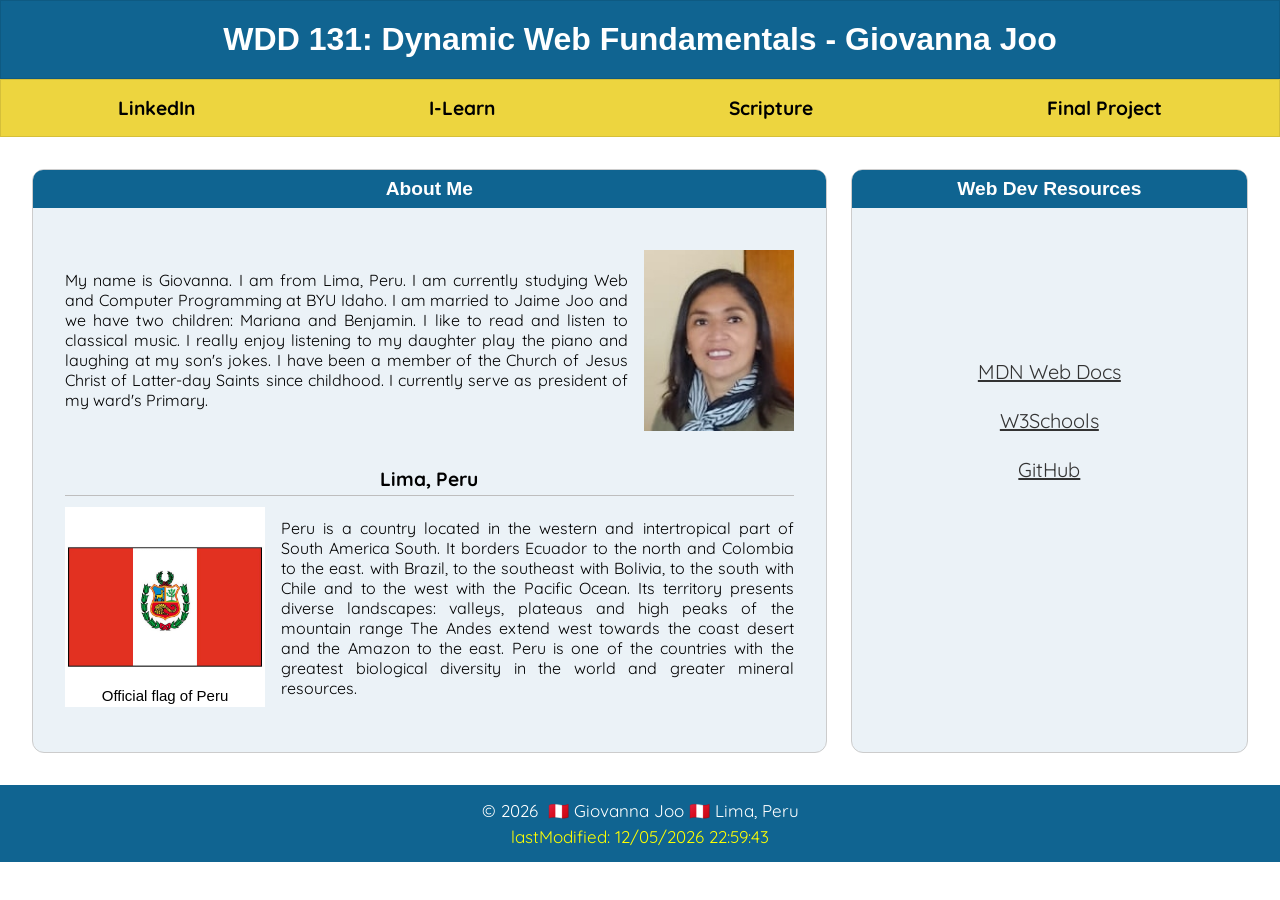
==== index.html @ 3ef0c319 "ok" ====
<!DOCTYPE html>
<html lang="en">
<head>
    <meta charset="UTF-8">
    <meta name="viewport" content="width=device-width, initial-scale=1.0">
    <title>WDD 131 | Dynamic Web Fundamentals | Giovanna Joo </title>
    <meta name="description" content="WDD 131 Dynamic Web Fundamentals Giovanna Joo's homepage">
    <meta name="author" content="Giovanna Joo">
    <link rel="stylesheet" href="styles/base.css"> 
    <script src="scripts/getdates.js" defer></script>

    
</head>
<body>
    <header>
    <h1>WDD 131: Dynamic Web Fundamentals - Giovanna Joo</h1>
    </header>

    <nav>
        <a href="https://linkedin.com">LinkedIn</a>
        <a href="https://byui.instructure.com/.">I-Learn</a>
        <a href="https://www.churchofjesuschrist.org/study/scriptures/bofm/2-ne/31?lang=eng&id=p20#p20">Scripture</a>
        <a href="#">Final Project</a>       
    </nav>
        <main>
            <section class="card">
                <h2>About Me</h2>
                
                <div class="content-wrapper">
                    
                <p>My name is Giovanna. I am from Lima, Peru.  I am currently studying Web and Computer Programming at BYU Idaho.
                    I am married to Jaime Joo and we have two children: Mariana and Benjamin.
                    I like to read and listen to classical music.
                    I really enjoy listening to my daughter play the piano and laughing at my son's jokes. I have been a member of 
                    the Church of Jesus Christ of Latter-day Saints since childhood. I currently serve as president of my ward's Primary.
                </p>  
                <img src="images/profile.jpg" alt="Giovanna Joo" width="200">
                </div>

                <h3>Lima, Peru</h3>

                <div class="country-wrapper">
                
                <p>Peru is a country located
                    in the western and intertropical part of South America
                    South. It borders Ecuador to the north and Colombia to the east.
                    with Brazil, to the southeast with Bolivia, to the south with Chile and to the
                    west with the Pacific Ocean.
                    Its territory presents diverse landscapes:
                    valleys, plateaus and high peaks of the mountain range
                    The Andes extend west towards the coast
                    desert and the Amazon to the east. Peru is
                    one of the countries with the greatest biological diversity in
                    the world and greater mineral resources.</p>
                <figure>
                <img src="images/peru.jpg" alt="Peru" width="200">
                <figcaption>Official flag of Peru</figcaption>
                </figure>
                </div>
            </section>

            <section class="card">
                <h2>Web Dev Resources</h2>
                
                <ul>
                    <li><a href="https://developer.mozilla.org/en-US/" target="_blank">MDN Web Docs</a></li>
                    <li><a href="https://www.w3schools.com" target="_blank">W3Schools</a></li>
                    <li><a href="https://github.com/iamismile/web-dev-resources" target="_blank">GitHub</a></li>
                </ul>
               
            </section>
        </main>
        
    <footer>
        <p>©️<span id="currentyear"></span> 🇵🇪 Giovanna Joo 🇵🇪 Lima, Peru</p>
        <p id="lastModified"></p>

    </footer> 
</body>            
</html>
---- styles/base.css ----
@import url('https://fonts.googleapis.com/css2?family=Quicksand:wght@300..700&family=Roboto+Flex:opsz,wght@8..144,100..1000&display=swap');

* {
    margin: 0;
    padding: 0;
    box-sizing: border-box;
  }

  body {
    font-family: "Quicksand", sans-serif;
  }

  header {
    
    padding: 20px;
    background-color: rgba(10, 96, 142, 0.971);
    color: white;
    display: flex;
    align-items: center;
    justify-content: center;
    border: 1px solid rgba(0, 0, 0, 0.1);
    
  }

  header,
  main {
    margin: 0 auto;
  }
  
  h1 {
    font-size: 2rem;
    font-family: "Roboto", sans-serif;
  }
  
  nav {
    background-color: #ecd333f0;
    margin: 0 auto;
    max-width: 1500px;
    display: flex;
    justify-content: space-around;
    border: 1px solid rgba(0, 0, 0, 0.1);
  
  }
  
  nav a {
    display: block;
    color: black;
    text-align: center;
    padding: 1rem;
    text-decoration: none;
    font-size: 1.2rem;
    font-weight: 700;
    font-family: "Quicksand", sans-serif;

  }

  nav a:hover {
    background-color: white;

  }

  main {
    display: grid;
    grid-template-columns: 4fr 2fr;
    padding: 2rem;
    gap: 1.5rem;
    
  }

  .card {
    background-color:rgb(235, 242, 247);
    border-radius: 12px;
    border: 1px solid #ccc;
    padding: 2rem;
    position: relative;
    
   

  }

  .card h2 {
    font-size: 1.2rem;
    margin-top: 0;
    font-family: "Roboto", sans-serif;
    background-color: rgba(10, 96, 142, 0.971);
    color: white;
    text-align: center;
    padding: 0.5rem 1.5rem;
    border-top-left-radius: 10px;
    border-top-right-radius: 10px;
    position: absolute;
    top: 0;
    left: 0;
    right: 0;
    
}

.card .content-wrapper {
  display: flex;
  flex-direction: reverse;
  align-items: center;

}

.card .content-wrapper p {
  flex: 1;
  margin-right: 1rem;
  text-align: justify;
  margin-top: 3rem;
}

.card .content-wrapper img {

  max-width: 150px; 
  height: auto; 
  margin-top: 3rem;
  
    
}

.card h3 {

  font-size: 1.2rem;
  text-align: center;
  margin-top: 2rem;
  border-bottom: 1px solid #bebebe;
  padding: 4px;
  
}

.card .country-wrapper {
  display: flex;
  flex-direction: row-reverse;
  align-items: center;
  margin-bottom: 1rem;
  
}

.card .country-wrapper p {
  flex: 1;
  margin-left: 1rem;
  text-align: justify;
  margin-top: 1rem;
}

.card .country-wrapper figure img {

  max-width: 200px; 
  height: auto; 
  margin-top: 0.5rem;
  display: block;
  
}

.country-wrapper figure {
  text-align: center;
  margin-top: 0.2rem;
}

.country-wrapper figcaption {
  font-family: "Roboto", sans-serif;
  font-size: 15px;
  margin-top: -20px;
  
}

.card ul {
  list-style: none; 
  padding: 0;
  margin: 0; 
  text-align: center; 
  margin-top: 45%;
}

.card ul li {
  margin-bottom: 0.5rem; 
  
}

.card ul li a {
  
  color: #333; 
  padding: 0.5rem 1rem; 
  display: inline-block; 
  font-size: 20px;
  font-family: "Quicksand", sans-serif;
}

  footer {
    text-align: center;
    padding: 10px;
    background-color: rgba(10, 96, 142, 0.971);
    color: white;
    font-family: "Quicksand", sans-serif;

  }


footer p {
    margin: 5px 0; 
    font-size: 17px; 
}

#currentyear {
    
    margin: 0 5px; 
}

#lastModified {
    
    color: yellow;
}
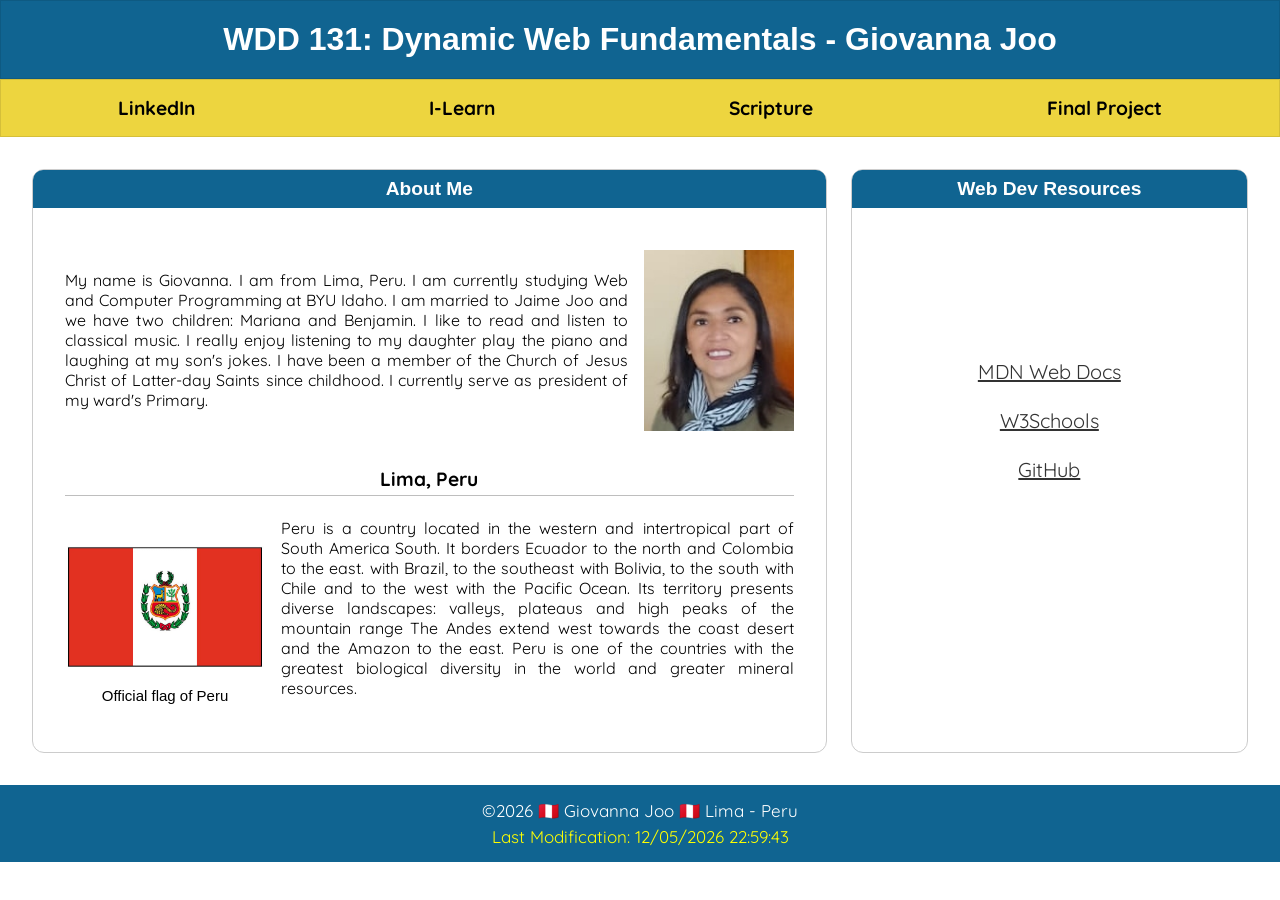
==== commit bf03eab9: "ok" ====
--- a/index.html
+++ b/index.html
@@ -72,7 +72,7 @@
         </main>
         
     <footer>
-        <p>©️<span id="currentyear"></span> 🇵🇪 Giovanna Joo 🇵🇪 Lima, Peru</p>
+        <p>©<span id="currentyear"></span> 🇵🇪 Giovanna Joo 🇵🇪 Lima - Peru</p>
         <p id="lastModified"></p>
 
     </footer> 
--- a/styles/base.css
+++ b/styles/base.css
@@ -68,7 +68,7 @@
   }
 
   .card {
-    background-color:rgb(235, 242, 247);
+    background-color: white;
     border-radius: 12px;
     border: 1px solid #ccc;
     padding: 2rem;
@@ -190,7 +190,6 @@
     text-align: center;
     padding: 10px;
     background-color: rgba(10, 96, 142, 0.971);
-    color: white;
     font-family: "Quicksand", sans-serif;
 
   }
@@ -199,11 +198,9 @@
 footer p {
     margin: 5px 0; 
     font-size: 17px; 
-}
-
-#currentyear {
-    
-    margin: 0 5px; 
+    color: white;
+    
+
 }
 
 #lastModified {
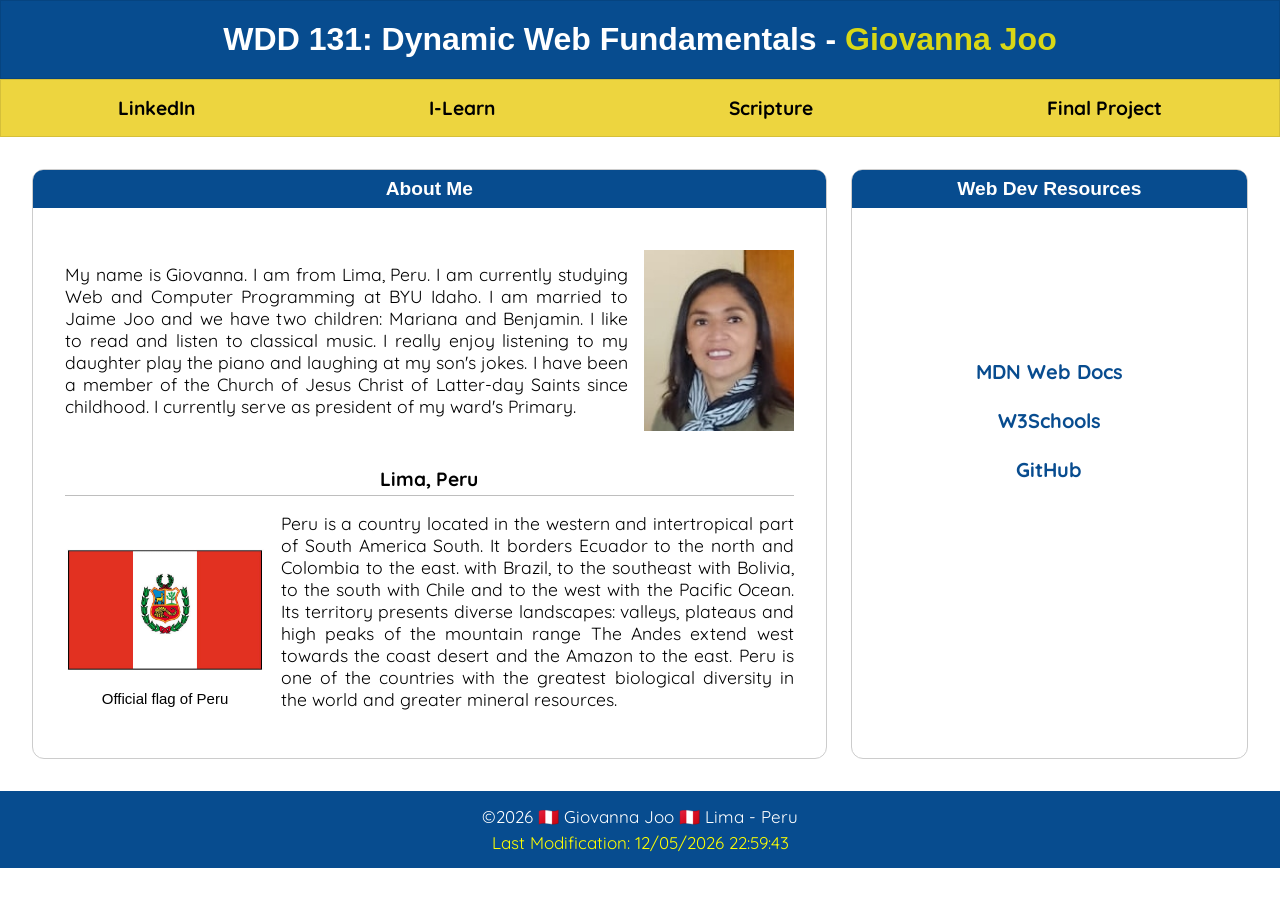
==== commit 64213af7: "ok" ====
--- a/index.html
+++ b/index.html
@@ -13,7 +13,7 @@
 </head>
 <body>
     <header>
-    <h1>WDD 131: Dynamic Web Fundamentals - Giovanna Joo</h1>
+    <h1>WDD 131: Dynamic Web Fundamentals - <span class="highlight">Giovanna Joo</span></h1>
     </header>
 
     <nav>
--- a/styles/base.css
+++ b/styles/base.css
@@ -8,18 +8,23 @@
 
   body {
     font-family: "Quicksand", sans-serif;
+    font-size: 1.1rem;
   }
 
   header {
     
     padding: 20px;
-    background-color: rgba(10, 96, 142, 0.971);
+    background-color: #01478cf8;
     color: white;
     display: flex;
     align-items: center;
     justify-content: center;
     border: 1px solid rgba(0, 0, 0, 0.1);
     
+  }
+
+  .highlight {
+    color: #e7e00ff0;
   }
 
   header,
@@ -82,7 +87,7 @@
     font-size: 1.2rem;
     margin-top: 0;
     font-family: "Roboto", sans-serif;
-    background-color: rgba(10, 96, 142, 0.971);
+    background-color: rgba(1, 71, 140, 0.971);
     color: white;
     text-align: center;
     padding: 0.5rem 1.5rem;
@@ -97,7 +102,7 @@
 
 .card .content-wrapper {
   display: flex;
-  flex-direction: reverse;
+  
   align-items: center;
 
 }
@@ -107,6 +112,7 @@
   margin-right: 1rem;
   text-align: justify;
   margin-top: 3rem;
+  
 }
 
 .card .content-wrapper img {
@@ -184,12 +190,15 @@
   display: inline-block; 
   font-size: 20px;
   font-family: "Quicksand", sans-serif;
+  text-decoration: none;
+  color: #01478cf8;
+  font-weight: bold;
 }
 
   footer {
     text-align: center;
     padding: 10px;
-    background-color: rgba(10, 96, 142, 0.971);
+    background-color: rgba(1, 71, 140, 0.971);
     font-family: "Quicksand", sans-serif;
 
   }
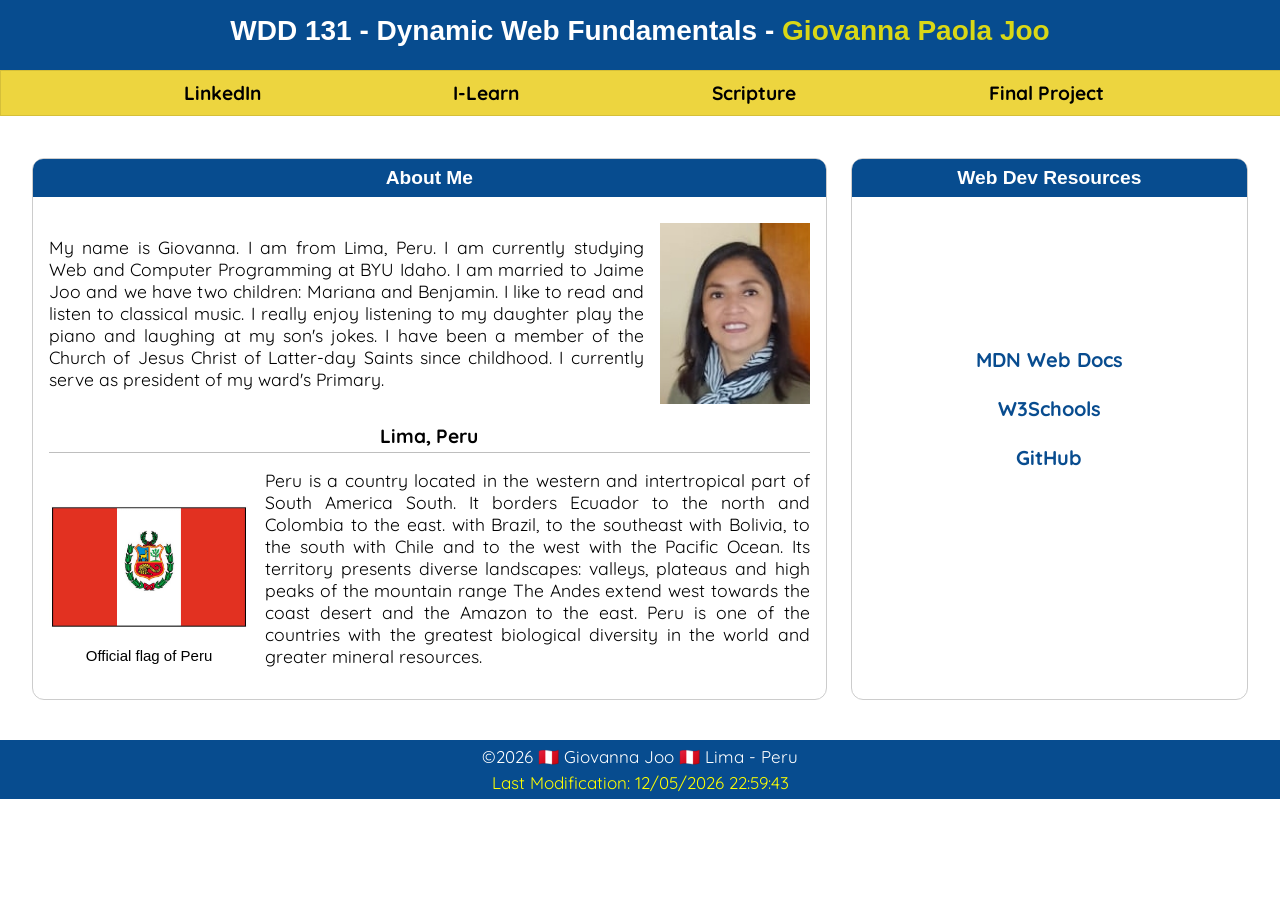
==== commit 277bd9ba: "ok" ====
--- a/index.html
+++ b/index.html
@@ -3,25 +3,24 @@
 <head>
     <meta charset="UTF-8">
     <meta name="viewport" content="width=device-width, initial-scale=1.0">
-    <title>WDD 131 | Dynamic Web Fundamentals | Giovanna Joo </title>
-    <meta name="description" content="WDD 131 Dynamic Web Fundamentals Giovanna Joo's homepage">
-    <meta name="author" content="Giovanna Joo">
+    <title>WDD 131 - Dynamic Web Fundamentals - Giovanna Paola Joo</title>
+    <meta name="description" content="This is an assigment of the course WDD 131 - Dynamic Web Fundamentals, about the homepage of Giovanna Paola Joo">
+    <meta name="author" content="Giovanna Paola Joo ">
     <link rel="stylesheet" href="styles/base.css"> 
     <script src="scripts/getdates.js" defer></script>
 
     
 </head>
 <body>
-    <header>
-    <h1>WDD 131: Dynamic Web Fundamentals - <span class="highlight">Giovanna Joo</span></h1>
+    <header class="site-header">
+        <h1>WDD 131 - Dynamic Web Fundamentals - <span class="highlight">Giovanna Paola Joo </span></h1>
+        <nav class="site-nav">
+            <a href="https://linkedin.com">LinkedIn</a>
+            <a href="https://byui.instructure.com/.">I-Learn</a>
+            <a href="https://www.churchofjesuschrist.org/study/scriptures/bofm/2-ne/31?lang=eng&id=p20#p20">Scripture</a>
+            <a href="#">Final Project</a> 
+        </nav>   
     </header>
-
-    <nav>
-        <a href="https://linkedin.com">LinkedIn</a>
-        <a href="https://byui.instructure.com/.">I-Learn</a>
-        <a href="https://www.churchofjesuschrist.org/study/scriptures/bofm/2-ne/31?lang=eng&id=p20#p20">Scripture</a>
-        <a href="#">Final Project</a>       
-    </nav>
         <main>
             <section class="card">
                 <h2>About Me</h2>
--- a/styles/base.css
+++ b/styles/base.css
@@ -11,15 +11,15 @@
     font-size: 1.1rem;
   }
 
-  header {
-    
-    padding: 20px;
+  .site-header {
+    
+    padding: 15px;
     background-color: #01478cf8;
     color: white;
-    display: flex;
+    text-align: center;
+    height: 70px;
     align-items: center;
-    justify-content: center;
-    border: 1px solid rgba(0, 0, 0, 0.1);
+
     
   }
 
@@ -27,36 +27,38 @@
     color: #e7e00ff0;
   }
 
-  header,
-  main {
-    margin: 0 auto;
-  }
-  
-  h1 {
-    font-size: 2rem;
+  
+  
+  .site-header h1 {
+    font-size: 28px;
     font-family: "Roboto", sans-serif;
-  }
-  
-  nav {
+    
+    
+  }
+  
+  .site-nav {
+    display: flex;
     background-color: #ecd333f0;
-    margin: 0 auto;
-    max-width: 1500px;
-    display: flex;
-    justify-content: space-around;
+    width: 103%;
+    justify-content: space-evenly;
     border: 1px solid rgba(0, 0, 0, 0.1);
-  
-  }
-  
-  nav a {
-    display: block;
+    padding: 0;
+    margin-left: -15px;
+    margin-top: 23px;
+    margin-bottom: 4rem;
+         
+  }
+  
+  .site-nav a {
+   
     color: black;
     text-align: center;
-    padding: 1rem;
+    padding: 10px;
     text-decoration: none;
     font-size: 1.2rem;
     font-weight: 700;
     font-family: "Quicksand", sans-serif;
-
+  
   }
 
   nav a:hover {
@@ -76,11 +78,10 @@
     background-color: white;
     border-radius: 12px;
     border: 1px solid #ccc;
-    padding: 2rem;
+    padding: 1rem;
     position: relative;
-    
-   
-
+    margin-top: 3.5rem;
+    margin-bottom: 0.5rem;
   }
 
   .card h2 {
@@ -102,7 +103,6 @@
 
 .card .content-wrapper {
   display: flex;
-  
   align-items: center;
 
 }
@@ -128,7 +128,7 @@
 
   font-size: 1.2rem;
   text-align: center;
-  margin-top: 2rem;
+  margin-top: 1rem;
   border-bottom: 1px solid #bebebe;
   padding: 4px;
   
@@ -197,19 +197,16 @@
 
   footer {
     text-align: center;
-    padding: 10px;
+    padding: 1px;
     background-color: rgba(1, 71, 140, 0.971);
     font-family: "Quicksand", sans-serif;
 
   }
-
 
 footer p {
     margin: 5px 0; 
     font-size: 17px; 
     color: white;
-    
-
 }
 
 #lastModified {
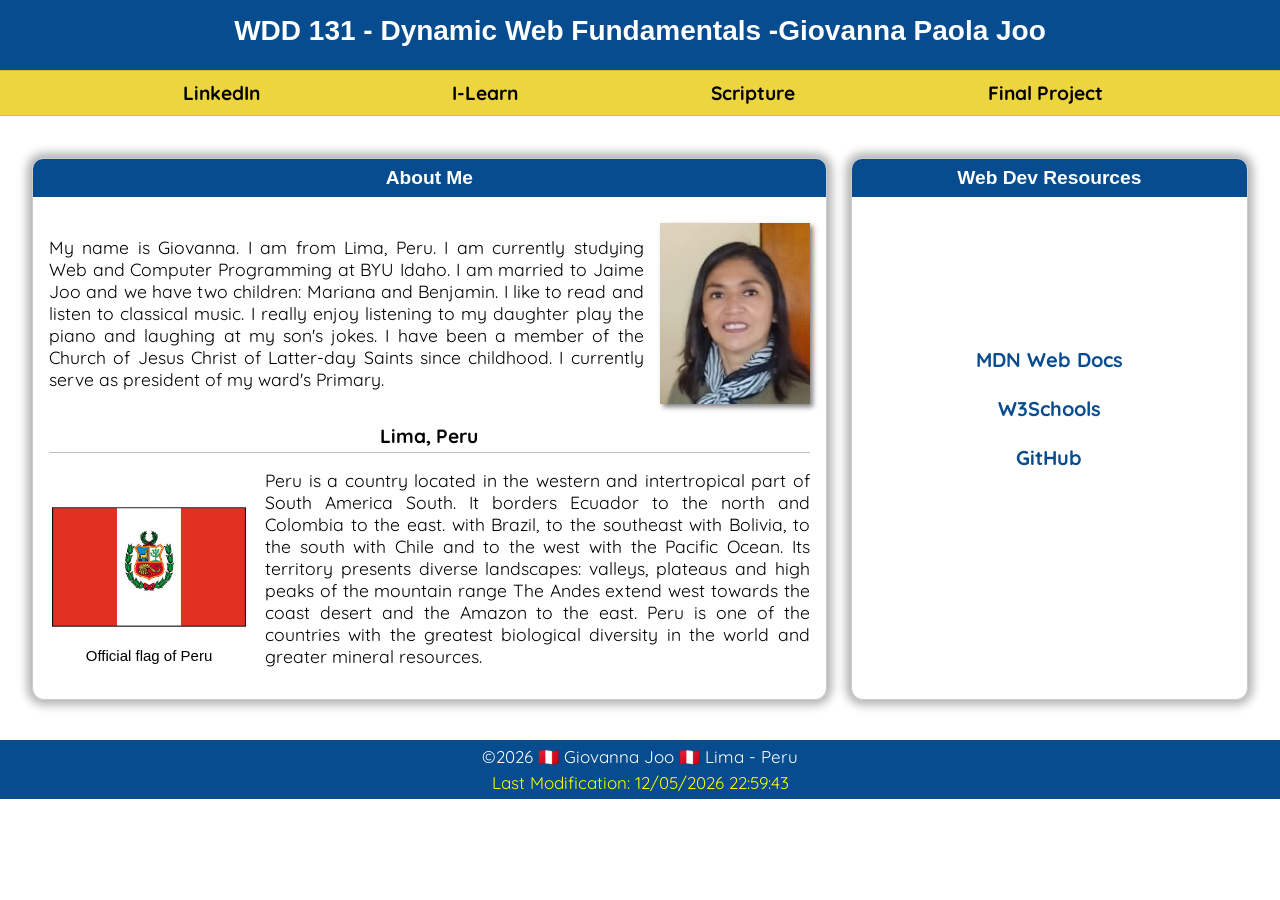
==== commit 1f77edc9: "ok" ====
--- a/index.html
+++ b/index.html
@@ -13,7 +13,7 @@
 </head>
 <body>
     <header class="site-header">
-        <h1>WDD 131 - Dynamic Web Fundamentals - <span class="highlight">Giovanna Paola Joo </span></h1>
+        <h1>WDD 131 - Dynamic Web Fundamentals -Giovanna Paola Joo </span></h1>
         <nav class="site-nav">
             <a href="https://linkedin.com">LinkedIn</a>
             <a href="https://byui.instructure.com/.">I-Learn</a>
--- a/styles/base.css
+++ b/styles/base.css
@@ -19,16 +19,10 @@
     text-align: center;
     height: 70px;
     align-items: center;
-
-    
-  }
-
-  .highlight {
-    color: #e7e00ff0;
-  }
-
-  
-  
+ 
+  }
+
+   
   .site-header h1 {
     font-size: 28px;
     font-family: "Roboto", sans-serif;
@@ -43,7 +37,7 @@
     justify-content: space-evenly;
     border: 1px solid rgba(0, 0, 0, 0.1);
     padding: 0;
-    margin-left: -15px;
+    margin-left: -16px;
     margin-top: 23px;
     margin-bottom: 4rem;
          
@@ -82,6 +76,7 @@
     position: relative;
     margin-top: 3.5rem;
     margin-bottom: 0.5rem;
+    box-shadow: 0px 0px 10px 5px rgba(0,0,0,0.3);
   }
 
   .card h2 {
@@ -120,6 +115,7 @@
   max-width: 150px; 
   height: auto; 
   margin-top: 3rem;
+  box-shadow: 3px 3px 5px rgba(0, 0, 10, 0.5);
   
     
 }
@@ -155,6 +151,7 @@
   height: auto; 
   margin-top: 0.5rem;
   display: block;
+  
   
 }
 
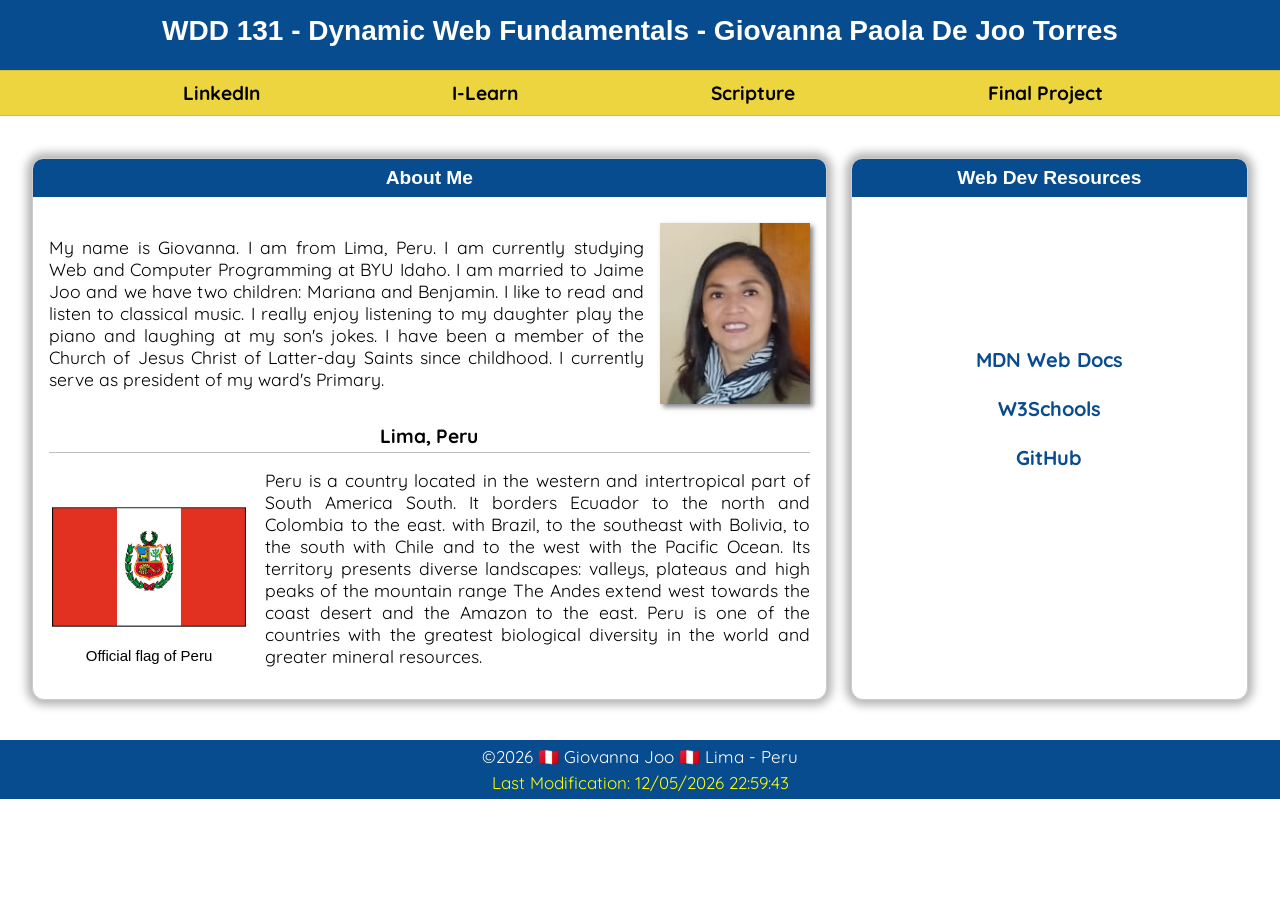
==== commit 98b678a7: "ok" ====
--- a/index.html
+++ b/index.html
@@ -3,8 +3,8 @@
 <head>
     <meta charset="UTF-8">
     <meta name="viewport" content="width=device-width, initial-scale=1.0">
-    <title>WDD 131 - Dynamic Web Fundamentals - Giovanna Paola Joo</title>
-    <meta name="description" content="This is an assigment of the course WDD 131 - Dynamic Web Fundamentals, about the homepage of Giovanna Paola Joo">
+    <title>WDD 131 - Dynamic Web Fundamentals - Giovanna Paola De Joo Torres</title>
+    <meta name="description" content="This is an assigment of the course WDD 131 - Dynamic Web Fundamentals - Giovanna Paola De Joo Torres, this homepage contains:">
     <meta name="author" content="Giovanna Paola Joo ">
     <link rel="stylesheet" href="styles/base.css"> 
     <script src="scripts/getdates.js" defer></script>
@@ -13,7 +13,7 @@
 </head>
 <body>
     <header class="site-header">
-        <h1>WDD 131 - Dynamic Web Fundamentals -Giovanna Paola Joo </span></h1>
+        <h1>WDD 131 - Dynamic Web Fundamentals - Giovanna Paola De Joo Torres</h1>
         <nav class="site-nav">
             <a href="https://linkedin.com">LinkedIn</a>
             <a href="https://byui.instructure.com/.">I-Learn</a>
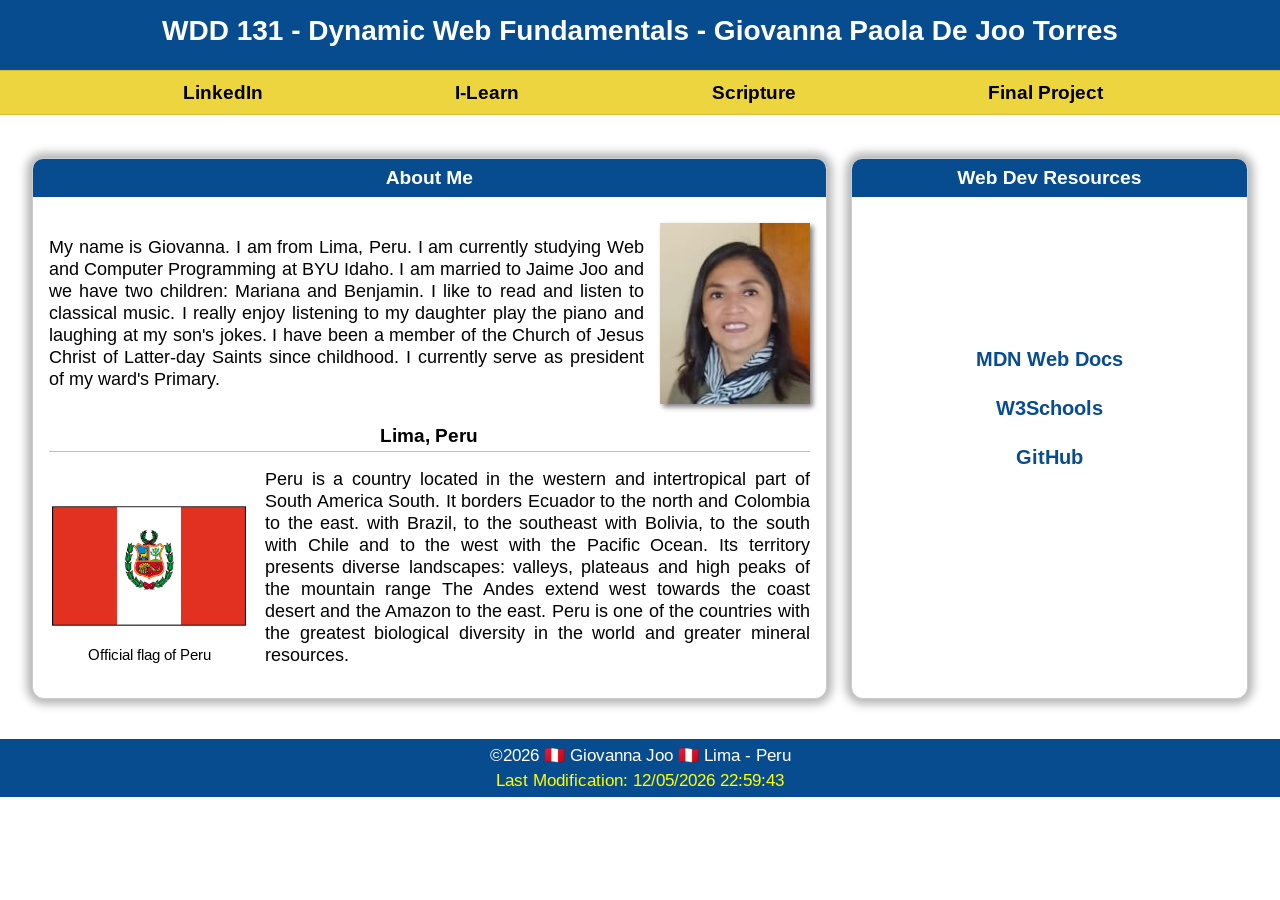
==== commit ca6cf145: "ok" ====
--- a/index.html
+++ b/index.html
@@ -4,8 +4,8 @@
     <meta charset="UTF-8">
     <meta name="viewport" content="width=device-width, initial-scale=1.0">
     <title>WDD 131 - Dynamic Web Fundamentals - Giovanna Paola De Joo Torres</title>
-    <meta name="description" content="This is an assigment of the course WDD 131 - Dynamic Web Fundamentals - Giovanna Paola De Joo Torres, this homepage contains:">
-    <meta name="author" content="Giovanna Paola Joo ">
+    <meta name="description" content="This is an assigment of the course WDD 131 - Dynamic Web Fundamentals - Giovanna Paola De Joo Torres, this homepage contains a header, navigation bar with limks, a sectiom about me, a section with web dev resources">
+    <meta name="author" content="Giovanna Paola De Joo Torres ">
     <link rel="stylesheet" href="styles/base.css"> 
     <script src="scripts/getdates.js" defer></script>
 
--- a/styles/base.css
+++ b/styles/base.css
@@ -1,5 +1,5 @@
-@import url('https://fonts.googleapis.com/css2?family=Quicksand:wght@300..700&family=Roboto+Flex:opsz,wght@8..144,100..1000&display=swap');
-
+
+@import url('https://fonts.googleapis.com/css2?family=Arimo:ital,wght@0,400..700;1,400..700&family=Open+Sans:ital,wght@0,300..800;1,300..800&display=swap');
 * {
     margin: 0;
     padding: 0;
@@ -7,7 +7,7 @@
   }
 
   body {
-    font-family: "Quicksand", sans-serif;
+    font-family: "Arimo", sans-serif;
     font-size: 1.1rem;
   }
 
@@ -25,7 +25,7 @@
    
   .site-header h1 {
     font-size: 28px;
-    font-family: "Roboto", sans-serif;
+    font-family: "Open-sans", sans-serif;
     
     
   }
@@ -51,7 +51,7 @@
     text-decoration: none;
     font-size: 1.2rem;
     font-weight: 700;
-    font-family: "Quicksand", sans-serif;
+    font-family: "Arimo", sans-serif;
   
   }
 
@@ -82,7 +82,7 @@
   .card h2 {
     font-size: 1.2rem;
     margin-top: 0;
-    font-family: "Roboto", sans-serif;
+    font-family: "Open-Sans", sans-serif;
     background-color: rgba(1, 71, 140, 0.971);
     color: white;
     text-align: center;
@@ -161,7 +161,7 @@
 }
 
 .country-wrapper figcaption {
-  font-family: "Roboto", sans-serif;
+  font-family: "Arimo", sans-serif;
   font-size: 15px;
   margin-top: -20px;
   
@@ -186,7 +186,7 @@
   padding: 0.5rem 1rem; 
   display: inline-block; 
   font-size: 20px;
-  font-family: "Quicksand", sans-serif;
+  font-family: "Arimo", sans-serif;
   text-decoration: none;
   color: #01478cf8;
   font-weight: bold;
@@ -196,7 +196,7 @@
     text-align: center;
     padding: 1px;
     background-color: rgba(1, 71, 140, 0.971);
-    font-family: "Quicksand", sans-serif;
+    font-family: "Arimo", sans-serif;
 
   }
 
